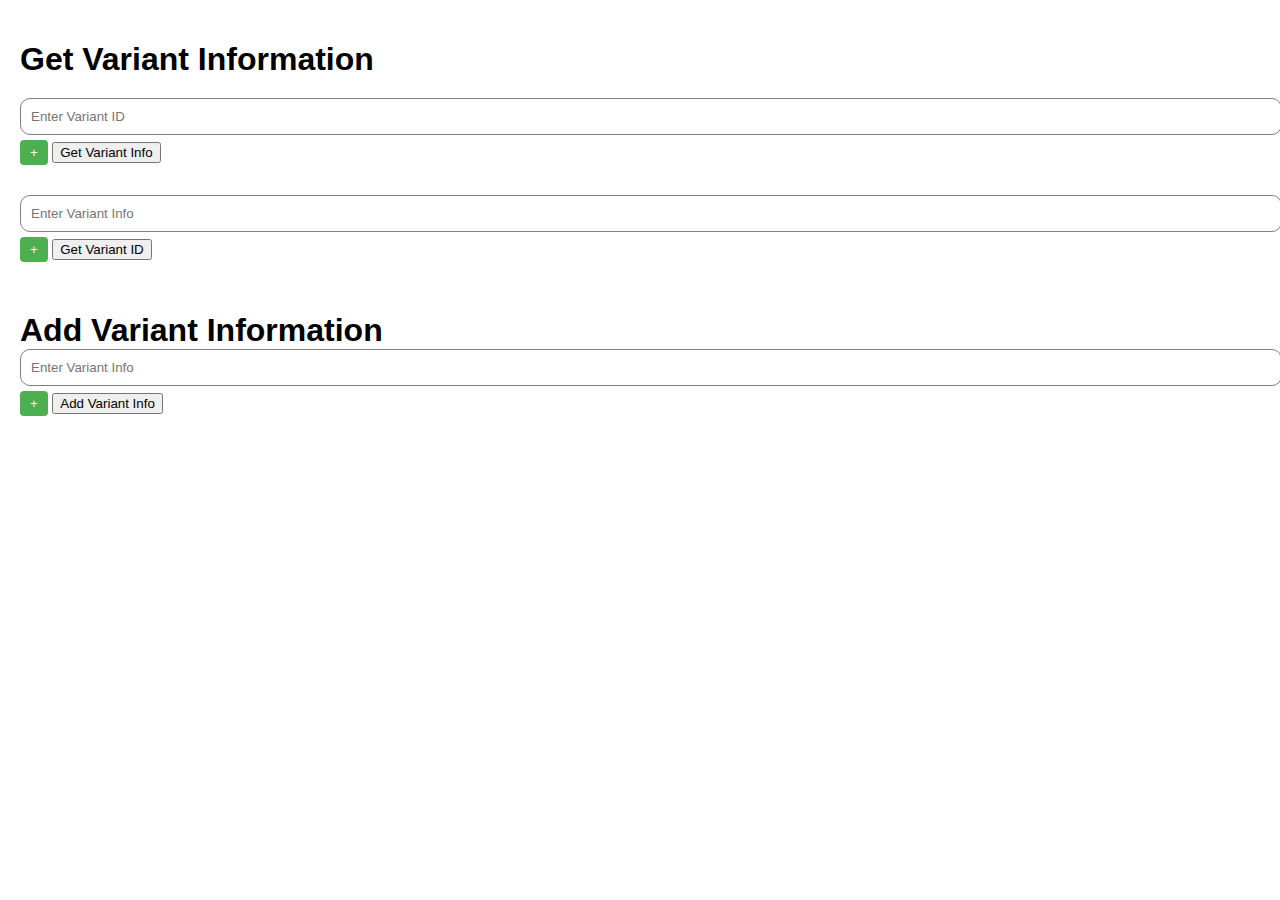
==== Variant Identification/templates/multiple_index.html @ 0aa24cec "combine" ====
<!DOCTYPE html>
<html>
<head>
    <title>Variant Information</title>
    <link rel="stylesheet" type="text/css" href="../static/index.css">
    <!-- <script src="../scripts/script.js"></script> -->
    <script>
        function addInput(containerId, inputName, placeholderText) {
            var inputContainer = document.createElement("div");
            inputContainer.classList.add("input-container");

            var inputField = document.createElement("input");
            inputField.type = "text";
            inputField.name = inputName;
            inputField.placeholder = "Enter " + placeholderText;

            var removeButton = document.createElement("button");
            removeButton.innerHTML = "-";
            removeButton.type = "button";
            removeButton.classList.add("remove-input-button");
            removeButton.onclick = function () {
                inputContainer.remove();
            };

            inputContainer.appendChild(inputField);
            inputContainer.appendChild(removeButton);

            document.getElementById(containerId).appendChild(inputContainer);
        }
    </script>
</head>
<body>
    <h1>Get Variant Information</h1>
    <div class="forms-container">
        <form action="/multiple_variants/id" method="GET">
            <div id="variant-id-container" class="input-container">
                <input type="text" name="variant_id" placeholder="Enter Variant ID">
            </div>
            <button type="button" class="add-input-button" onclick="addInput('variant-id-container', 'variant_id','Variant ID')">+</button>
            <input type="submit" value="Get Variant Info">
        </form>
        <form action="/multiple_variants/info" method="GET">
            <div id="variant-info-container" class="input-container">
                <input type="text" name="variant_info" placeholder="Enter Variant Info">
            </div>
            <button type="button" class="add-input-button" onclick="addInput('variant-info-container', 'variant_info', 'Variant Info')">+</button>
            <input type="submit" value="Get Variant ID">
        </form>
    </div>

    <h1 style="margin-bottom: 0px;">Add Variant Information</h1>
    <form action="/multiple_variants/info" method="POST">
        <div id="add-entry-container" class="input-container">
            <input type="text" name="add_entry" placeholder="Enter Variant Info">
        </div>
        <button type="button" class="add-input-button" onclick="addInput('add-entry-container', 'add_entry', 'Variant Info')">+</button>
        <input type="submit" value="Add Variant Info">
    </form>
</body>
</html>
---- Variant Identification/static/index.css ----
body {
    font-family: Arial, sans-serif;
    margin: 0;
    padding: 20px;
}

h1 {
    margin-bottom: 20px;
}

.forms-container {
    margin-bottom: 50px;
}

form {
    margin-bottom: 30px;
}

label {
    display: block;
    margin-bottom: 5px;
}

input[type="text"] {
    width: 100%;
    padding: 10px;
    border: 1px solid grey;
    border-radius: 10px;
    margin-bottom: 5px;
}

.add-input-button {
    background-color: #4CAF50;
    color: white;
    border: none;
    border-radius: 4px;
    padding: 5px 10px;
    cursor: pointer;
}

.remove-input-button {
    background-color: #f44336;
    color: white;
    border: none;
    border-radius: 4px;
    padding: 5px 10px;
    cursor: pointer;
}

/* .input-container {
    margin-bottom: 10px;
} */
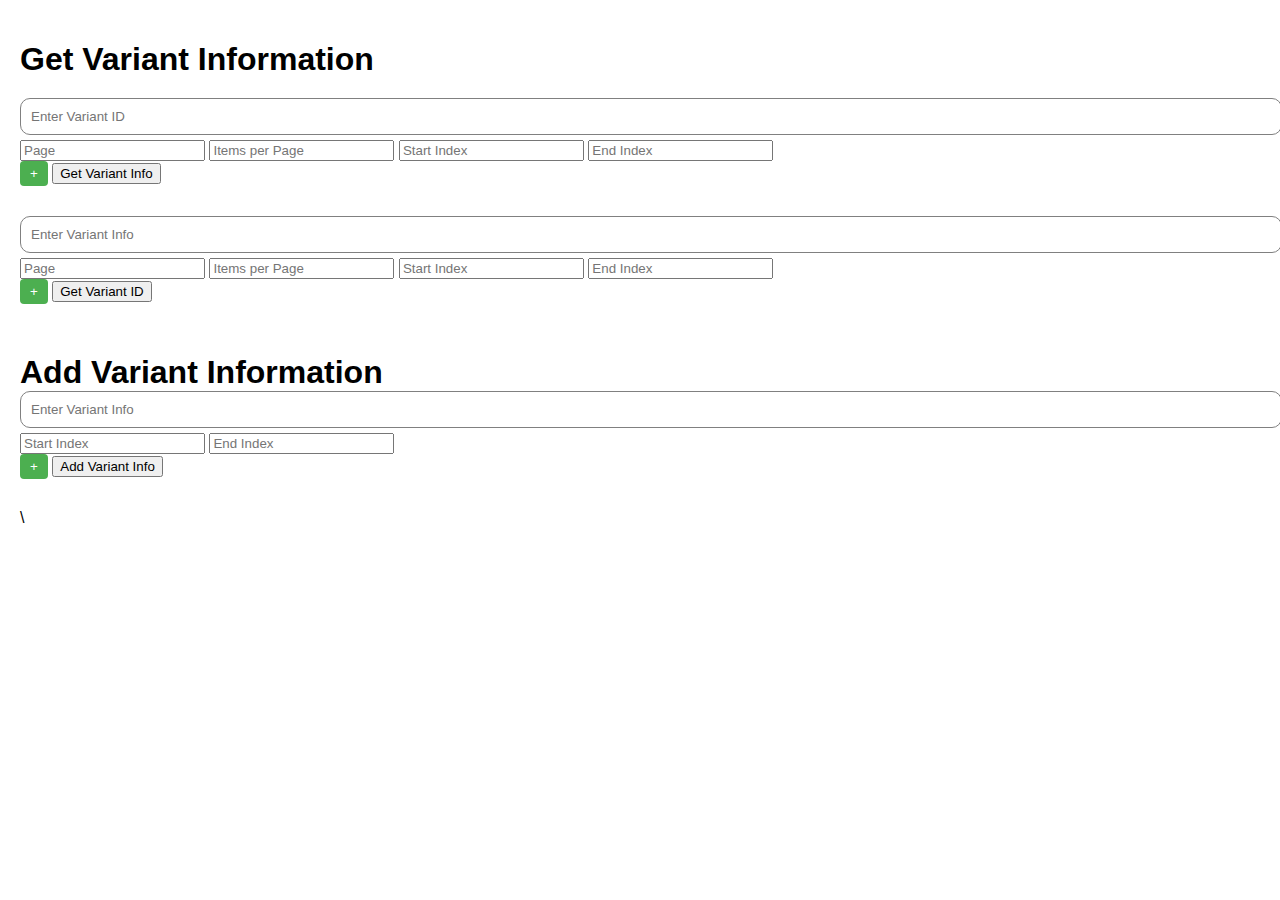
==== commit 3ddb77d5: "range and paginated route" ====
--- a/Variant Identification/templates/multiple_index.html
+++ b/Variant Identification/templates/multiple_index.html
@@ -36,12 +36,24 @@
             <div id="variant-id-container" class="input-container">
                 <input type="text" name="variant_id" placeholder="Enter Variant ID">
             </div>
+            <div class="index-container">
+                <input type="number" name="page" placeholder="Page" min="1" step="1">
+                <input type="number" name="items_per_page" placeholder="Items per Page" min="1" step="1">
+                <input type="number" name="start" placeholder="Start Index" min="1" step="1">
+                <input type="number" name="end" placeholder="End Index" min="1" step="1">
+            </div>
             <button type="button" class="add-input-button" onclick="addInput('variant-id-container', 'variant_id','Variant ID')">+</button>
             <input type="submit" value="Get Variant Info">
         </form>
         <form action="/multiple_variants/info" method="GET">
             <div id="variant-info-container" class="input-container">
                 <input type="text" name="variant_info" placeholder="Enter Variant Info">
+            </div>
+            <div class="index-container">
+                <input type="number" name="page" placeholder="Page" min="1" step="1">
+                <input type="number" name="items_per_page" placeholder="Items per Page" min="1" step="1">
+                <input type="number" name="start" placeholder="Start Index" min="1" step="1">
+                <input type="number" name="end" placeholder="End Index" min="1" step="1">
             </div>
             <button type="button" class="add-input-button" onclick="addInput('variant-info-container', 'variant_info', 'Variant Info')">+</button>
             <input type="submit" value="Get Variant ID">
@@ -53,8 +65,13 @@
         <div id="add-entry-container" class="input-container">
             <input type="text" name="add_entry" placeholder="Enter Variant Info">
         </div>
+        <div class="index-container">
+            <input type="number" name="start" placeholder="Start Index" min="1" step="1">
+            <input type="number" name="end" placeholder="End Index" min="1" step="1">
+        </div>
         <button type="button" class="add-input-button" onclick="addInput('add-entry-container', 'add_entry', 'Variant Info')">+</button>
         <input type="submit" value="Add Variant Info">
     </form>
 </body>
-</html>+</html>
+\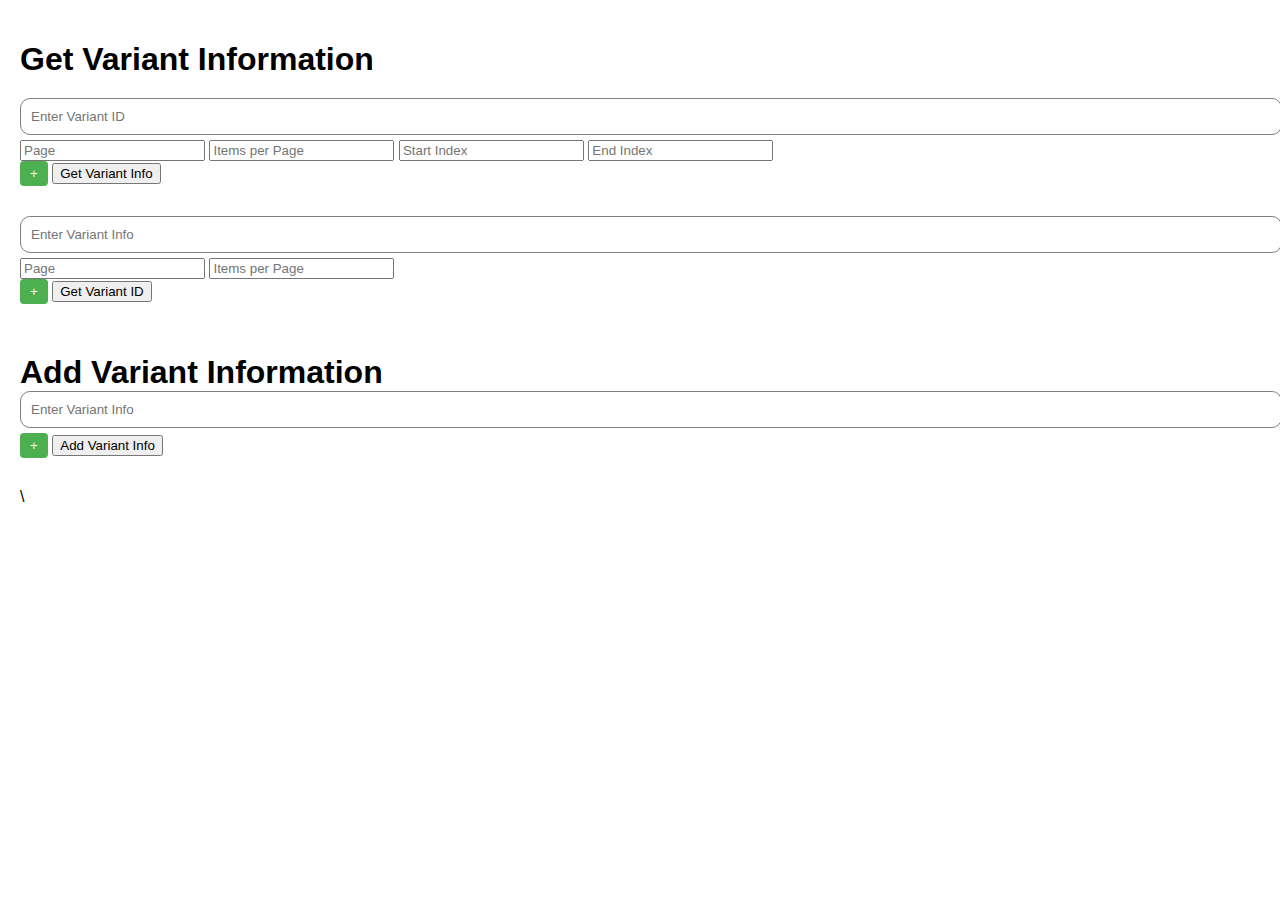
==== commit df207321: "pagination for variant_info" ====
--- a/Variant Identification/templates/multiple_index.html
+++ b/Variant Identification/templates/multiple_index.html
@@ -52,8 +52,6 @@
             <div class="index-container">
                 <input type="number" name="page" placeholder="Page" min="1" step="1">
                 <input type="number" name="items_per_page" placeholder="Items per Page" min="1" step="1">
-                <input type="number" name="start" placeholder="Start Index" min="1" step="1">
-                <input type="number" name="end" placeholder="End Index" min="1" step="1">
             </div>
             <button type="button" class="add-input-button" onclick="addInput('variant-info-container', 'variant_info', 'Variant Info')">+</button>
             <input type="submit" value="Get Variant ID">
@@ -65,10 +63,6 @@
         <div id="add-entry-container" class="input-container">
             <input type="text" name="add_entry" placeholder="Enter Variant Info">
         </div>
-        <div class="index-container">
-            <input type="number" name="start" placeholder="Start Index" min="1" step="1">
-            <input type="number" name="end" placeholder="End Index" min="1" step="1">
-        </div>
         <button type="button" class="add-input-button" onclick="addInput('add-entry-container', 'add_entry', 'Variant Info')">+</button>
         <input type="submit" value="Add Variant Info">
     </form>
